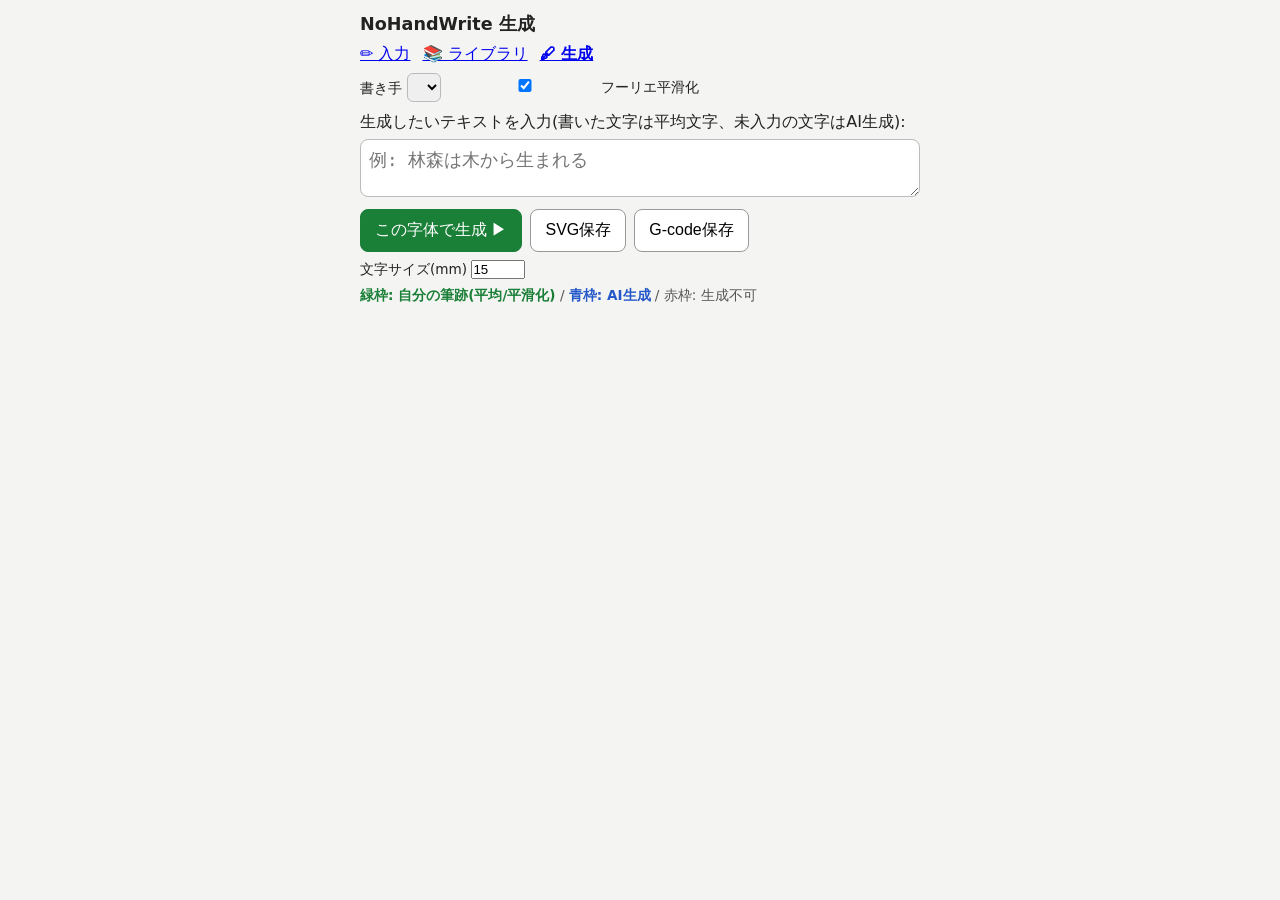
==== web/generate.html @ e1fd064a "first commit" ====
<!doctype html>
<html lang="ja">
<head>
<meta charset="utf-8">
<meta name="viewport" content="width=device-width, initial-scale=1">
<title>NoHandWrite — 生成</title>
<link rel="stylesheet" href="style.css">
<style>
  textarea { width: 100%; font-size: 1.1rem; padding: 8px; border: 1px solid #bbb;
             border-radius: 8px; min-height: 3em; }
  .out { display: flex; flex-wrap: wrap; gap: 8px; margin-top: 12px; }
  .cell { text-align: center; font-size: 0.75rem; color: #666; }
  .cell canvas { width: 110px; height: 110px; background: #fff; border-radius: 6px;
                 border: 2px solid #ccc; display: block; }
  .cell.average canvas, .cell.smooth canvas { border-color: #1a7f37; }
  .cell.generated canvas { border-color: #2559c9; }
  .cell.unavailable canvas { border-color: #c92525; }
  .legend { font-size: 0.85rem; color: #555; margin-top: 8px; }
  .legend b.avg { color: #1a7f37; } .legend b.gen { color: #2559c9; }
  nav a { margin-right: 12px; }
</style>
</head>
<body>
<main>
  <header>
    <h1>NoHandWrite 生成</h1>
    <nav><a href="/">✏️ 入力</a><a href="/library.html">📚 ライブラリ</a><a href="/generate.html"><b>🖋 生成</b></a></nav>
    <div class="row" style="margin-top:8px">
      <label>書き手 <select id="writerSel"></select></label>
      <label><input type="checkbox" id="smoothChk" checked> フーリエ平滑化</label>
    </div>
  </header>
  <p style="margin:10px 0 6px">生成したいテキストを入力(書いた文字は平均文字、未入力の文字はAI生成):</p>
  <textarea id="text" placeholder="例: 林森は木から生まれる"></textarea>
  <div class="buttons" style="margin-top:8px">
    <button id="run" class="primary">この字体で生成 ▶</button>
    <button id="dlSvg">SVG保存</button>
    <button id="dlGcode">G-code保存</button>
    <label style="align-self:center;font-size:0.85rem">文字サイズ(mm) <input id="sizeMm" type="number" value="15" min="3" max="100" style="width:4em"></label>
  </div>
  <p class="legend"><b class="avg">緑枠: 自分の筆跡(平均/平滑化)</b> / <b class="gen">青枠: AI生成</b> / 赤枠: 生成不可</p>
  <div id="out" class="out"></div>
  <p id="status" class="muted"></p>
</main>
<script src="generate.js"></script>
</body>
</html>
---- web/style.css ----
* { box-sizing: border-box; margin: 0; padding: 0; }
body {
  font-family: "Hiragino Sans", "Yu Gothic", system-ui, sans-serif;
  background: #f4f4f2; color: #222;
  display: flex; justify-content: center; padding: 12px;
  -webkit-user-select: none; user-select: none;
}
main { width: min(560px, 100%); }
header h1 { font-size: 1.1rem; margin-bottom: 8px; }
.row { display: flex; gap: 12px; align-items: center; flex-wrap: wrap; font-size: 0.9rem; }
.row input, .row select { font-size: 1rem; padding: 4px 6px; border: 1px solid #bbb; border-radius: 6px; }
.row input { width: 9em; }
.badge { background: #333; color: #fff; border-radius: 10px; padding: 2px 10px; font-size: 0.85rem; }

.prompt-row { display: flex; align-items: center; gap: 16px; margin: 10px 0 6px; }
.target { font-size: 6rem; line-height: 1; min-width: 1.2em; text-align: center;
          background: #fff; border: 1px solid #ddd; border-radius: 10px; padding: 8px 12px; }
/* kanji/kana: Kanji Stroke Order Font (locally installed) shows stroke-order
   numbers; latin/digits: gothic (sans-serif) */
.target.kso { font-family: "KanjiStrokeOrders", "Kanji Stroke Order Font", "Hiragino Sans", serif; }
.target.latin { font-family: "Helvetica Neue", Arial, "Hiragino Kaku Gothic ProN", "Yu Gothic", sans-serif; }
.prompt-info { font-size: 0.95rem; }
.muted { color: #888; font-size: 0.85rem; margin-top: 4px; }

.canvas-wrap { width: 100%; aspect-ratio: 1; background: #fff;
               border: 2px solid #333; border-radius: 4px; }
canvas { width: 100%; height: 100%; display: block; touch-action: none; cursor: crosshair; }

.buttons { display: flex; gap: 8px; margin-top: 10px; flex-wrap: wrap; }
button { font-size: 1rem; padding: 10px 14px; border: 1px solid #999;
         border-radius: 8px; background: #fff; cursor: pointer; }
button:active { background: #eee; }
button.primary { background: #1a7f37; border-color: #1a7f37; color: #fff; }
button.primary:active { background: #145c28; }
#status { min-height: 1.2em; margin-top: 6px; }
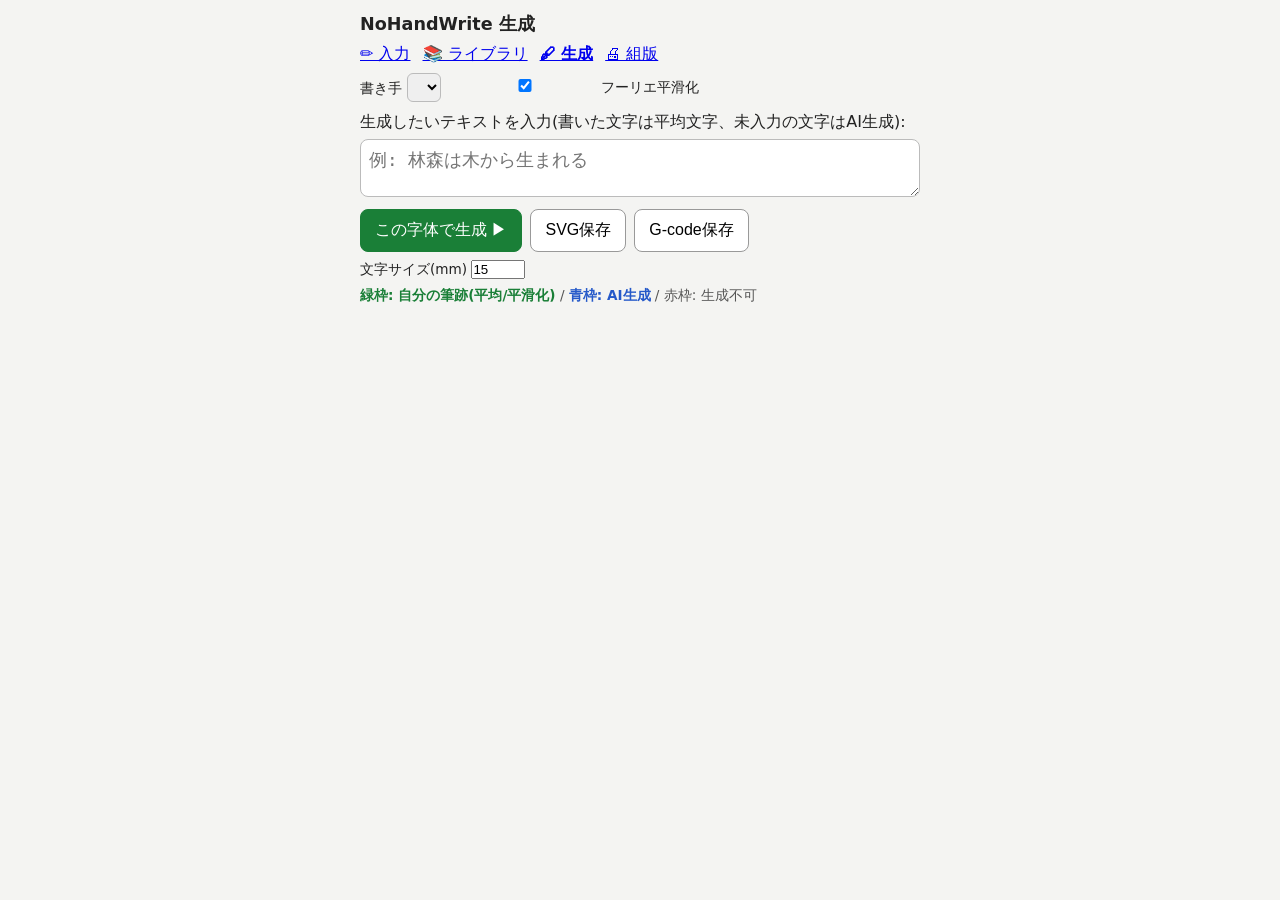
==== commit adfb9c62: "記号の追加と小文字の補正、学習用文字セットの精査 1. 日常記号への対応 文字セットに「記号(16字)」を追加: 、。,.「」『』()!?・ー〜…(prompts.py)。記号はSDTの生成辞書にない" ====
--- a/web/generate.html
+++ b/web/generate.html
@@ -24,7 +24,7 @@
 <main>
   <header>
     <h1>NoHandWrite 生成</h1>
-    <nav><a href="/">✏️ 入力</a><a href="/library.html">📚 ライブラリ</a><a href="/generate.html"><b>🖋 生成</b></a></nav>
+    <nav><a href="/">✏️ 入力</a><a href="/library.html">📚 ライブラリ</a><a href="/generate.html"><b>🖋 生成</b></a><a href="/typeset.html">🖨 組版</a></nav>
     <div class="row" style="margin-top:8px">
       <label>書き手 <select id="writerSel"></select></label>
       <label><input type="checkbox" id="smoothChk" checked> フーリエ平滑化</label>
--- a/web/style.css
+++ b/web/style.css
@@ -15,9 +15,15 @@
 .prompt-row { display: flex; align-items: center; gap: 16px; margin: 10px 0 6px; }
 .target { font-size: 6rem; line-height: 1; min-width: 1.2em; text-align: center;
           background: #fff; border: 1px solid #ddd; border-radius: 10px; padding: 8px 12px; }
-/* kanji/kana: Kanji Stroke Order Font (locally installed) shows stroke-order
-   numbers; latin/digits: gothic (sans-serif) */
-.target.kso { font-family: "KanjiStrokeOrders", "Kanji Stroke Order Font", "Hiragino Sans", serif; }
+/* kanji/kana: Kanji Stroke Order Font shows stroke-order numbers.
+   Served as a webfont so iPads etc. don't need it installed;
+   local() skips the 6.6MB download on machines that have it. */
+@font-face {
+  font-family: "KSO Web";
+  src: local("KanjiStrokeOrders"), url("fonts/KanjiStrokeOrders.woff2") format("woff2");
+  font-display: swap;
+}
+.target.kso { font-family: "KSO Web", "KanjiStrokeOrders", "Hiragino Sans", serif; }
 .target.latin { font-family: "Helvetica Neue", Arial, "Hiragino Kaku Gothic ProN", "Yu Gothic", sans-serif; }
 .prompt-info { font-size: 0.95rem; }
 .muted { color: #888; font-size: 0.85rem; margin-top: 4px; }
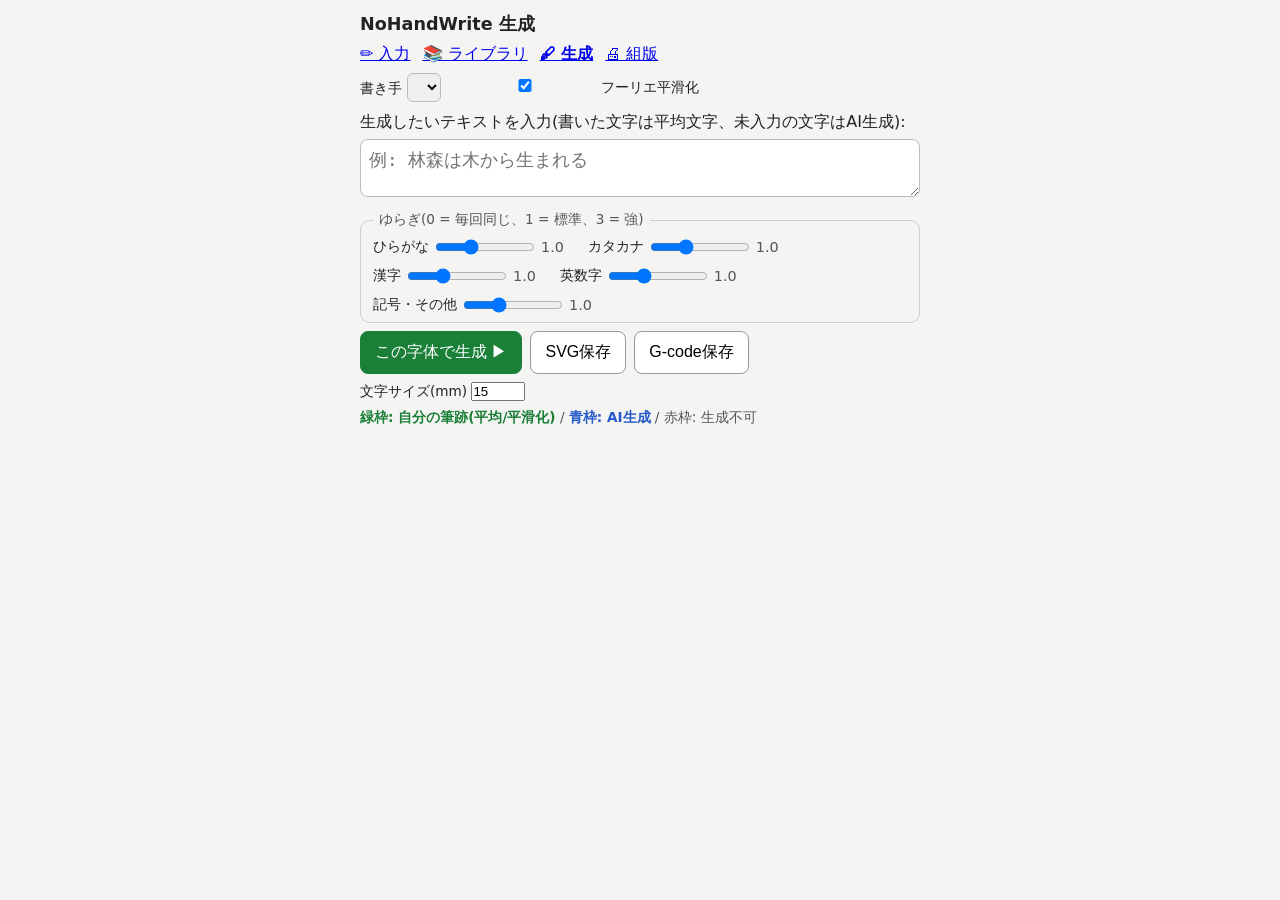
==== commit c57625f8: "ゆらぎ生成・グリフメトリクス統一・組版の用紙プリセットと詰め組み - ゆらぎ: 同じ文字の繰り返しが毎回微妙に異なるよう、出現ごとに   微小なアフィン変形+低周波の揺れを適用(variation.p" ====
--- a/web/generate.html
+++ b/web/generate.html
@@ -16,6 +16,12 @@
   .cell.generated canvas { border-color: #2559c9; }
   .cell.unavailable canvas { border-color: #c92525; }
   .legend { font-size: 0.85rem; color: #555; margin-top: 8px; }
+  fieldset { border: 1px solid #ccc; border-radius: 10px; padding: 8px 12px; margin-top: 10px; }
+  legend { font-size: 0.85rem; color: #555; padding: 0 6px; }
+  .jitter { display: flex; flex-wrap: wrap; gap: 10px 18px; font-size: 0.9rem; }
+  .jitter label { display: flex; align-items: center; gap: 6px; }
+  .jitter input[type="range"] { width: 7.5em; }
+  .jitter output { font-variant-numeric: tabular-nums; min-width: 2em; color: #555; }
   .legend b.avg { color: #1a7f37; } .legend b.gen { color: #2559c9; }
   nav a { margin-right: 12px; }
 </style>
@@ -32,6 +38,16 @@
   </header>
   <p style="margin:10px 0 6px">生成したいテキストを入力(書いた文字は平均文字、未入力の文字はAI生成):</p>
   <textarea id="text" placeholder="例: 林森は木から生まれる"></textarea>
+  <fieldset>
+    <legend>ゆらぎ(0 = 毎回同じ、1 = 標準、3 = 強)</legend>
+    <div class="jitter">
+      <label>ひらがな <input id="jHiragana" type="range" value="1" min="0" max="3" step="0.1"><output for="jHiragana">1.0</output></label>
+      <label>カタカナ <input id="jKatakana" type="range" value="1" min="0" max="3" step="0.1"><output for="jKatakana">1.0</output></label>
+      <label>漢字 <input id="jKanji" type="range" value="1" min="0" max="3" step="0.1"><output for="jKanji">1.0</output></label>
+      <label>英数字 <input id="jAlnum" type="range" value="1" min="0" max="3" step="0.1"><output for="jAlnum">1.0</output></label>
+      <label>記号・その他 <input id="jOther" type="range" value="1" min="0" max="3" step="0.1"><output for="jOther">1.0</output></label>
+    </div>
+  </fieldset>
   <div class="buttons" style="margin-top:8px">
     <button id="run" class="primary">この字体で生成 ▶</button>
     <button id="dlSvg">SVG保存</button>
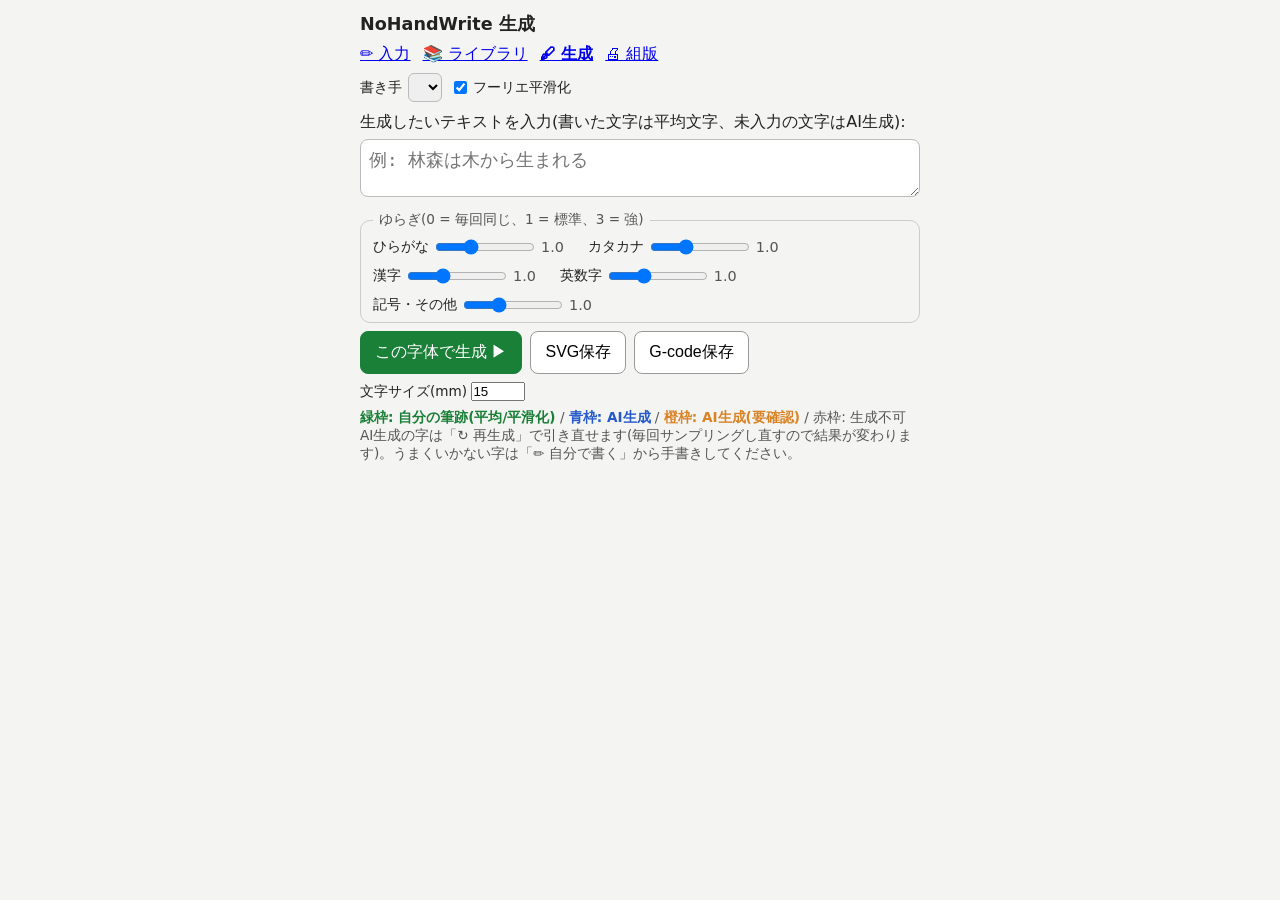
==== commit 99b87bc2: "生成品質の改善(対策1): 打ち切り検出・best-of-N・失敗の可視化 多画数漢字(鬱・鑑・驚など)が黙って壊れて出てくる問題への対策。 docs/Generation_Quality_Plan." ====
--- a/web/generate.html
+++ b/web/generate.html
@@ -9,12 +9,23 @@
   textarea { width: 100%; font-size: 1.1rem; padding: 8px; border: 1px solid #bbb;
              border-radius: 8px; min-height: 3em; }
   .out { display: flex; flex-wrap: wrap; gap: 8px; margin-top: 12px; }
-  .cell { text-align: center; font-size: 0.75rem; color: #666; }
+  .cell { text-align: center; font-size: 0.75rem; color: #666; width: 114px; }
   .cell canvas { width: 110px; height: 110px; background: #fff; border-radius: 6px;
                  border: 2px solid #ccc; display: block; }
   .cell.average canvas, .cell.smooth canvas { border-color: #1a7f37; }
   .cell.generated canvas { border-color: #2559c9; }
+  .cell.generated_weak canvas { border-color: #d98324; }
   .cell.unavailable canvas { border-color: #c92525; }
+  .cell .warn { display: block; color: #a35c05; font-size: 0.68rem; line-height: 1.25;
+                margin-top: 2px; overflow: hidden; display: -webkit-box;
+                -webkit-line-clamp: 3; -webkit-box-orient: vertical; }
+  .cell .actions { display: flex; flex-wrap: wrap; gap: 4px; justify-content: center;
+                margin-top: 4px; }
+  .cell .actions button, .cell .actions a { font-size: 0.68rem; padding: 2px 5px;
+                border: 1px solid #bbb; border-radius: 6px; background: #fafafa;
+                color: #333; text-decoration: none; cursor: pointer;
+                white-space: nowrap; }
+  .cell .actions button:disabled { opacity: 0.5; cursor: default; }
   .legend { font-size: 0.85rem; color: #555; margin-top: 8px; }
   fieldset { border: 1px solid #ccc; border-radius: 10px; padding: 8px 12px; margin-top: 10px; }
   legend { font-size: 0.85rem; color: #555; padding: 0 6px; }
@@ -23,6 +34,7 @@
   .jitter input[type="range"] { width: 7.5em; }
   .jitter output { font-variant-numeric: tabular-nums; min-width: 2em; color: #555; }
   .legend b.avg { color: #1a7f37; } .legend b.gen { color: #2559c9; }
+  .legend b.weak { color: #d98324; }
   nav a { margin-right: 12px; }
 </style>
 </head>
@@ -54,7 +66,8 @@
     <button id="dlGcode">G-code保存</button>
     <label style="align-self:center;font-size:0.85rem">文字サイズ(mm) <input id="sizeMm" type="number" value="15" min="3" max="100" style="width:4em"></label>
   </div>
-  <p class="legend"><b class="avg">緑枠: 自分の筆跡(平均/平滑化)</b> / <b class="gen">青枠: AI生成</b> / 赤枠: 生成不可</p>
+  <p class="legend"><b class="avg">緑枠: 自分の筆跡(平均/平滑化)</b> / <b class="gen">青枠: AI生成</b> / <b class="weak">橙枠: AI生成(要確認)</b> / 赤枠: 生成不可<br>
+  AI生成の字は「↻ 再生成」で引き直せます(毎回サンプリングし直すので結果が変わります)。うまくいかない字は「✏️ 自分で書く」から手書きしてください。</p>
   <div id="out" class="out"></div>
   <p id="status" class="muted"></p>
 </main>
--- a/web/style.css
+++ b/web/style.css
@@ -10,6 +10,10 @@
 .row { display: flex; gap: 12px; align-items: center; flex-wrap: wrap; font-size: 0.9rem; }
 .row input, .row select { font-size: 1rem; padding: 4px 6px; border: 1px solid #bbb; border-radius: 6px; }
 .row input { width: 9em; }
+/* checkboxes were inheriting the 9em text-input width, drifting away from
+ * their label (e.g. the Fourier-smoothing toggle on the typeset page) */
+.row input[type="checkbox"] { width: auto; }
+.row label { display: flex; align-items: center; gap: 6px; }
 .badge { background: #333; color: #fff; border-radius: 10px; padding: 2px 10px; font-size: 0.85rem; }
 
 .prompt-row { display: flex; align-items: center; gap: 16px; margin: 10px 0 6px; }
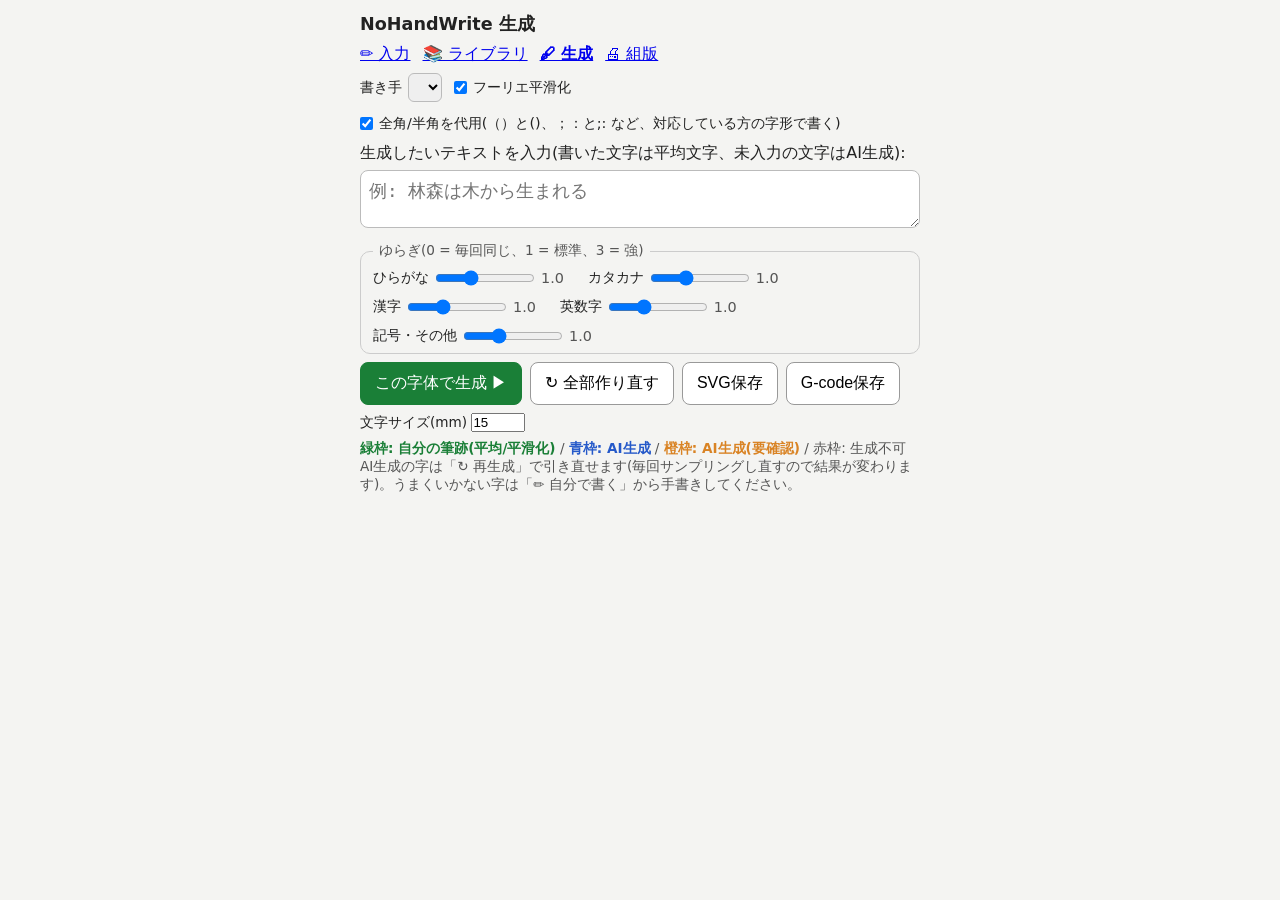
==== commit 40ba1c32: "組版の待ち時間を削る: 描画キャッシュ・進捗表示・失敗の可視化・全角半角の代用 文章を1文字直すたびに全文字を作り直していたのを含め、組版まわりの 「待たされる・何が起きているか分からない」を一通り直" ====
--- a/web/generate.html
+++ b/web/generate.html
@@ -27,6 +27,11 @@
                 white-space: nowrap; }
   .cell .actions button:disabled { opacity: 0.5; cursor: default; }
   .legend { font-size: 0.85rem; color: #555; margin-top: 8px; }
+  .issues { margin-top: 10px; padding: 8px 12px; border-radius: 8px;
+            border: 1px solid #e0b088; background: #fff6ea; color: #7a4a05;
+            font-size: 0.9rem; line-height: 1.5; }
+  .issues b { font-size: 1.15rem; }
+  .cell .sub { display: block; color: #2559c9; font-size: 0.68rem; }
   fieldset { border: 1px solid #ccc; border-radius: 10px; padding: 8px 12px; margin-top: 10px; }
   legend { font-size: 0.85rem; color: #555; padding: 0 6px; }
   .jitter { display: flex; flex-wrap: wrap; gap: 10px 18px; font-size: 0.9rem; }
@@ -46,6 +51,7 @@
     <div class="row" style="margin-top:8px">
       <label>書き手 <select id="writerSel"></select></label>
       <label><input type="checkbox" id="smoothChk" checked> フーリエ平滑化</label>
+      <label><input type="checkbox" id="widthChk" checked> 全角/半角を代用(（）と()、；：と;: など、対応している方の字形で書く)</label>
     </div>
   </header>
   <p style="margin:10px 0 6px">生成したいテキストを入力(書いた文字は平均文字、未入力の文字はAI生成):</p>
@@ -62,15 +68,19 @@
   </fieldset>
   <div class="buttons" style="margin-top:8px">
     <button id="run" class="primary">この字体で生成 ▶</button>
+    <button id="rerun" title="キャッシュを無視して全部引き直します">↻ 全部作り直す</button>
     <button id="dlSvg">SVG保存</button>
     <button id="dlGcode">G-code保存</button>
     <label style="align-self:center;font-size:0.85rem">文字サイズ(mm) <input id="sizeMm" type="number" value="15" min="3" max="100" style="width:4em"></label>
   </div>
   <p class="legend"><b class="avg">緑枠: 自分の筆跡(平均/平滑化)</b> / <b class="gen">青枠: AI生成</b> / <b class="weak">橙枠: AI生成(要確認)</b> / 赤枠: 生成不可<br>
   AI生成の字は「↻ 再生成」で引き直せます(毎回サンプリングし直すので結果が変わります)。うまくいかない字は「✏️ 自分で書く」から手書きしてください。</p>
+  <p id="issues" class="issues" hidden></p>
   <div id="out" class="out"></div>
   <p id="status" class="muted"></p>
 </main>
+<script src="remember.js"></script>
+<script src="progress.js"></script>
 <script src="generate.js"></script>
 </body>
 </html>
